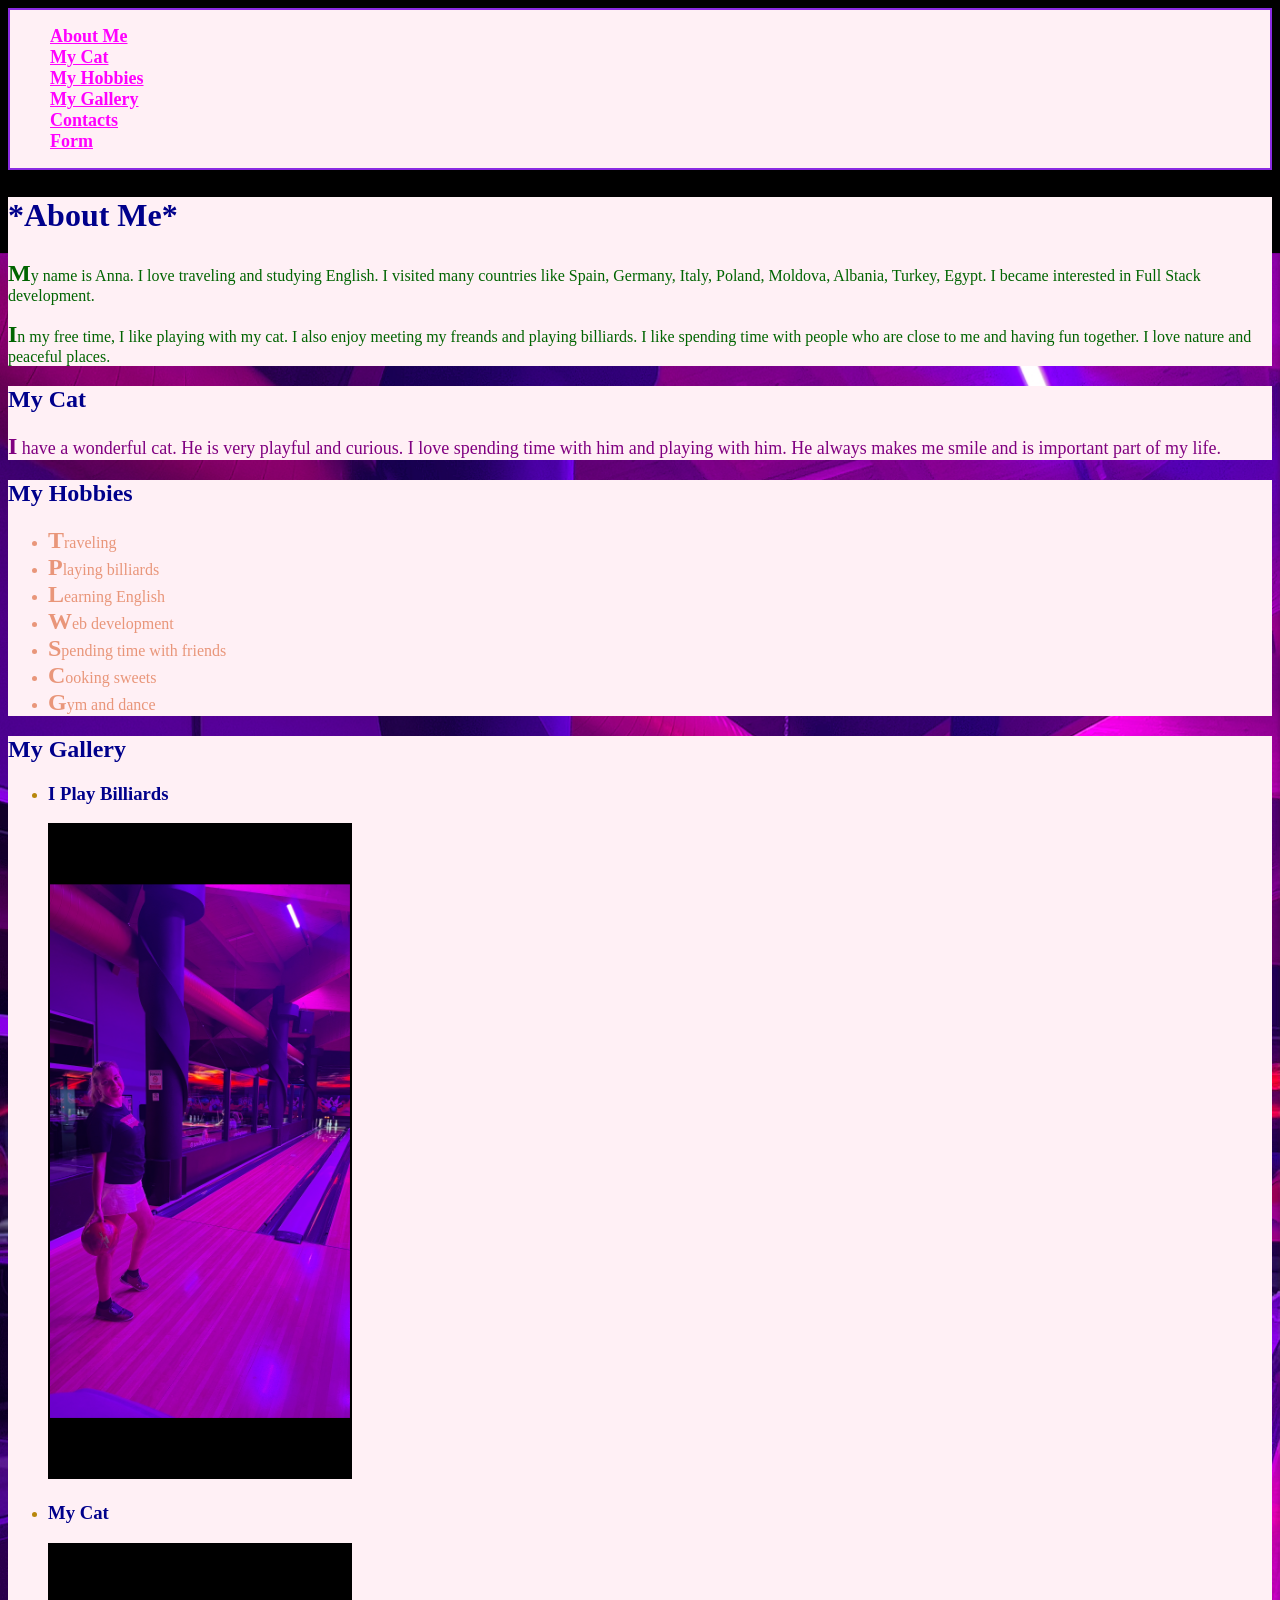
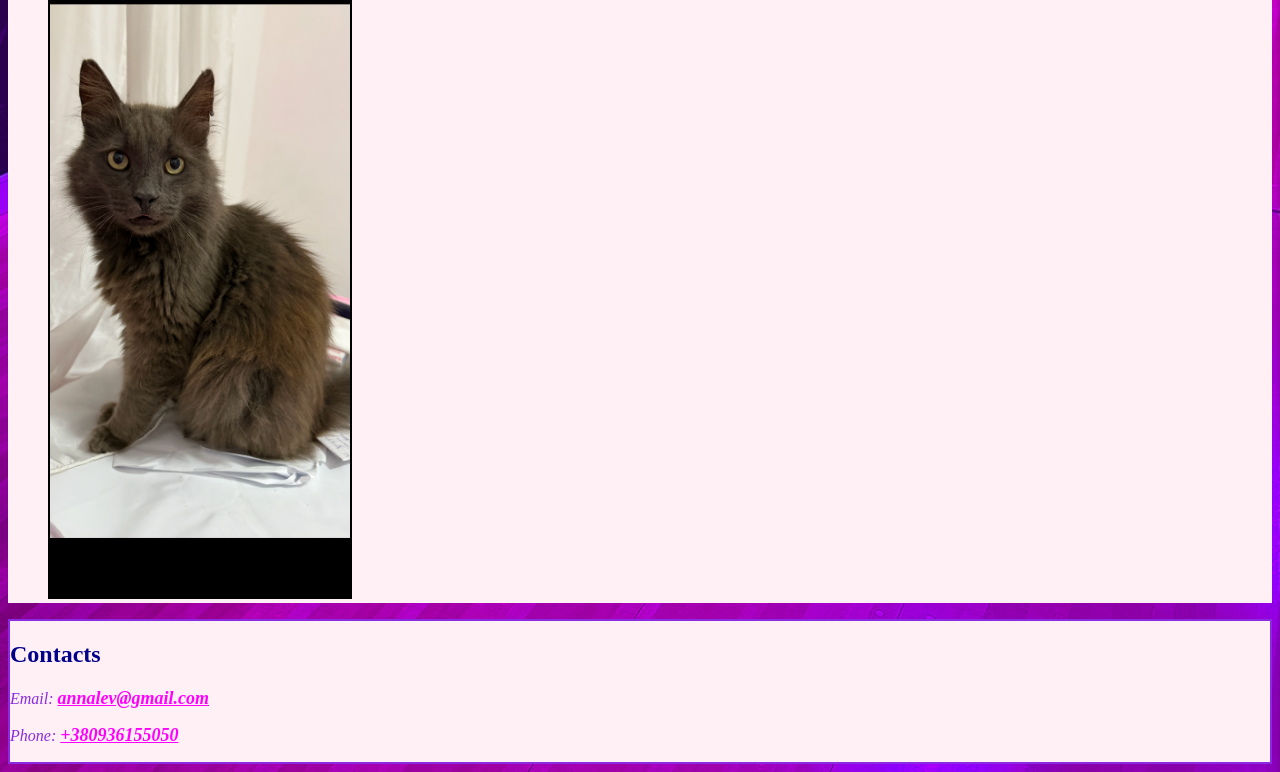
==== index.html @ 29f0502e "Initial commit" ====
<!doctype html>
<html lang="en">
  <head>
    <meta charset="UTF-8" />
    <meta name="viewport" content="width=device-width, initial-scale=1.0" />
    <title>About Me</title>
    <link rel="stylesheet" href="./styles/styles.css">
  </head>
  <body>
    <header>
      <nav>
        <ul>
          <li><a href="#about">About Me</a></li>
          <li><a href="#cat">My Cat</a></li>
          <li><a href="#hobbies">My Hobbies</a></li>
          <li><a href="#gallery">My Gallery</a></li>
          <li><a href="#contacts">Contacts</a></li>
          <li><a href="./pages/form.html">Form</a></li>
        </ul>
      </nav>
    </header>
    <main>
      <section id="about">
        <h1>About Me</h1>
        <p>
          My name is Anna. I love traveling and studying English. I visited many
          countries like Spain, Germany, Italy, Poland, Moldova, Albania,
          Turkey, Egypt. I became interested in Full Stack development.
        </p>
        <p>
          In my free time, I like playing with my cat. I also enjoy meeting my
          freands and playing billiards. I like spending time with people who
          are close to me and having fun together. I love nature and peaceful
          places.
        </p>
      </section>
      <section id="cat">
        <h2>My Cat</h2>
        <p>
          I have a wonderful cat. He is very playful and curious. I love
          spending time with him and playing with him. He always makes me smile
          and is important part of my life.
        </p>
      </section>
      <section id="hobbies">
        <h2>My Hobbies</h2>
        <ul>
          <li>Traveling</li>
          <li>Playing billiards</li>
          <li>Learning English</li>
          <li>Web development</li>
          <li>Spending time with friends</li>
          <li>Cooking sweets</li>
          <li>Gym and dance</li>
        </ul>
      </section>
      <section id="gallery">
        <h2>My Gallery</h2>
        <ul>
          <li>
            <h3>I Play Billiards</h3>
            <img
              src="images/billiards.jpg.png"
              alt="Me playing billiards"
              width="300"
              height="652"
            />
          </li>
          <li>
            <h3>My Cat</h3>
            <img
              src="images/cat.jpg.png"
              alt="My cat"
              width="300"
              height="652"
            />
          </li>
        </ul>
      </section>
    </main>
    <footer id="contacts">
      <h2>Contacts</h2>
      <address>
        <p>Email: <a href="mailto:annalev@gmail.com">annalev@gmail.com</a></p>
        <p>Phone: <a href="tel:+380936155050">+380936155050</a></p>
      </address>
    </footer>
  </body>
</html>
---- styles/styles.css ----
:root {
  --main-color: blueviolet;
  --main-background: lavenderblush;
}
body {
  background-image: url('../images/billiards.jpg.png');
  background-repeat: no-repeat;
  background-position: top;
  background-size: cover;
}
section {
  background-color: var(--main-background);
}
section > h2 {
  color: darkblue;
}
h1 {
  font-size: 32px;
}
h2 {
  font-size: 24px;
}
h2 + p {
  font-size: 18px;
}
#about p::first-letter {
  font-size: 24px;
  font-weight: bold;
}
#cat p::first-letter {
  font-size: 24px;
  font-weight: bold;
}
#hobbies li::first-letter {
  font-size: 24px;
  font-weight: bold;
}
#cat p::first-line {
  color: purple;
}
p {
  font-size: 16px;
}
img {
  border-width: 2px;
  border-style: solid;
  border-color: black;
}
#about {
  color: var(--main-color);
}
#cat {
  color: darkblue;
}
#hobbies {
  color: rgb(72, 122, 231);
}
#gallery {
  color: rgb(206, 85, 105);
}
#contacts {
  color: var(--main-color);
}
button[type='submit'] {
  background-color: green;
  color: white;
}
button[type='reset'] {
  background-color: red;
  color: white;
}
button {
  background-color: blue;
  color: white;
  border-radius: 10px;
}
button:hover {
  color: darkgray;
}
button:focus {
  outline: 1px solid black;
}
#about:first-child {
  color: darkgreen;
} /*Найбільша специфічність:(1, 1, 0)*/
#cat:nth-child(2) {
  color: brown;
} /*Найбільша специфічність:(1, 1, 0)*/
#hobbies:nth-child(3) {
  color: darksalmon;
} /*Найбільша специфічність:(1, 1, 0)*/
#gallery:nth-child(4) {
  color: darkgoldenrod;
} /*Найбільша специфічність:(1, 1, 0)*/
label {
  color: darkblue;
  font-weight: bold;
}
input {
  border: 2px solid darkblue;
  border-radius: 8px;
}
textarea {
  border: 2px solid darkblue;
  border-radius: 10px;
}
legend {
  color: darkblue;
  font-weight: bold;
}
:is(h1, h2, h3) {
  color: darkblue;
}
:is(header, footer) a {
  color: fuchsia;
  font-weight: bold;
  font-size: 18px;
}
nav a:hover {
  color: purple;
  text-decoration: underline;
}
nav ul {
  list-style-type: none;
}
header {
  background-color: var(--main-background);
  color: var(--main-color);
  border: 2px solid blueviolet;
}
footer {
  background-color: var(--main-background);
  color: var(--main-color);
  border: 2px solid blueviolet;
}
::selection {
  background-color: lightpink;
  color: black;
}
#about h1::before {
  content: '*';
}
#about h1::after {
  content: '*';
}
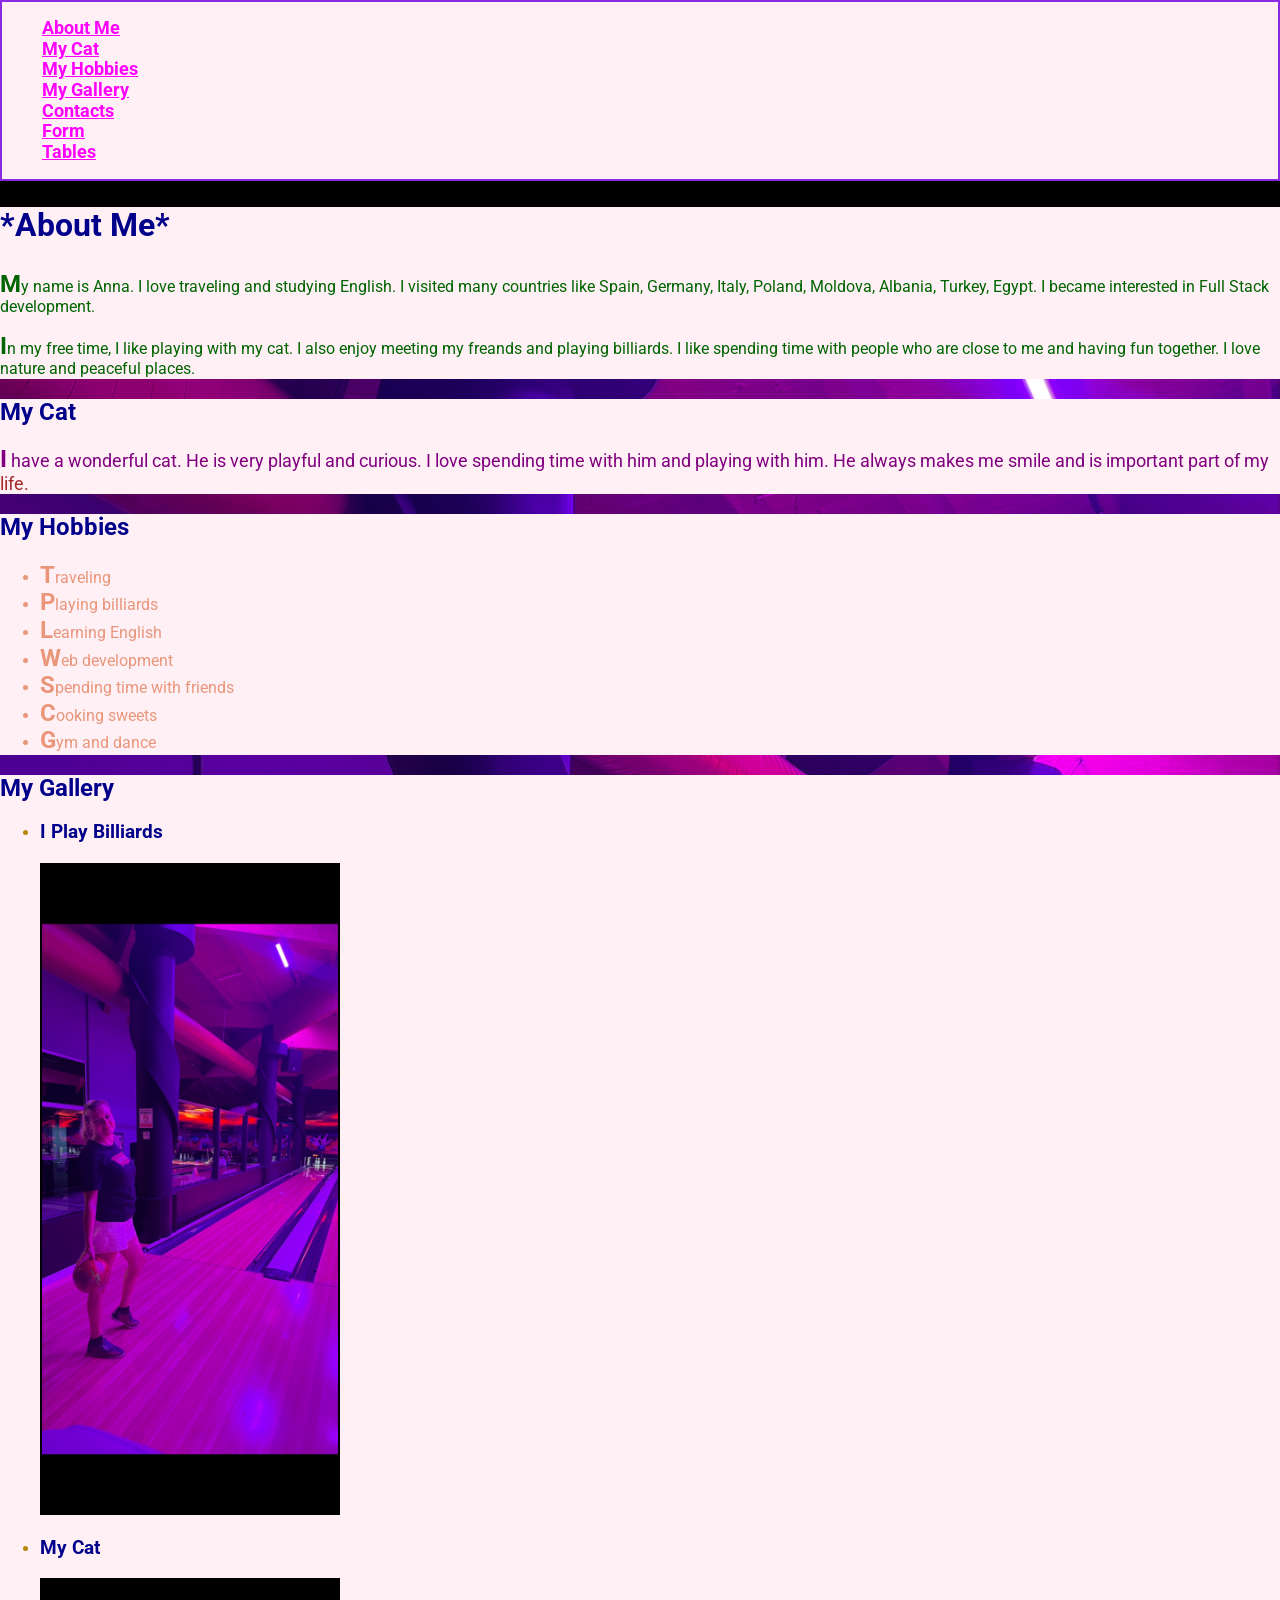
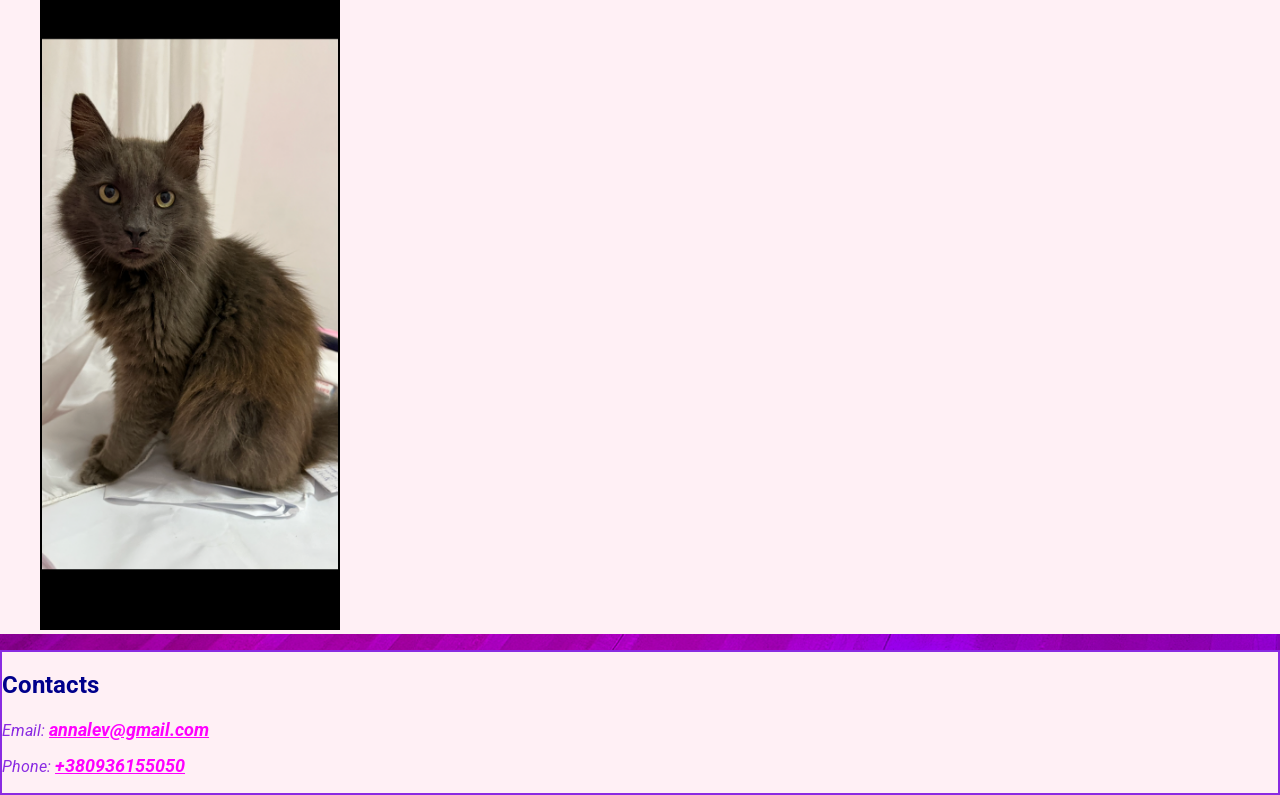
==== commit 2cf69714: "Homework 7 -HTML Tables" ====
--- a/index.html
+++ b/index.html
@@ -4,7 +4,17 @@
     <meta charset="UTF-8" />
     <meta name="viewport" content="width=device-width, initial-scale=1.0" />
     <title>About Me</title>
-    <link rel="stylesheet" href="./styles/styles.css">
+    <link
+      rel="stylesheet"
+      href="https://cdn.jsdelivr.net/npm/modern-normalize@3.0.1/modern-normalize.min.css"
+    />
+    <link rel="preconnect" href="https://fonts.googleapis.com" />
+    <link rel="preconnect" href="https://fonts.gstatic.com" crossorigin />
+    <link
+      href="https://fonts.googleapis.com/css2?family=Roboto:ital,wght@0,100..900;1,100..900&display=swap"
+      rel="stylesheet"
+    />
+    <link rel="stylesheet" href="./styles/styles.css" />
   </head>
   <body>
     <header>
@@ -16,6 +26,7 @@
           <li><a href="#gallery">My Gallery</a></li>
           <li><a href="#contacts">Contacts</a></li>
           <li><a href="./pages/form.html">Form</a></li>
+          <li><a href="./pages/tables.html">Tables</a></li>
         </ul>
       </nav>
     </header>
--- a/styles/styles.css
+++ b/styles/styles.css
@@ -3,6 +3,7 @@
   --main-background: lavenderblush;
 }
 body {
+  font-family: 'Roboto', sans-serif;
   background-image: url('../images/billiards.jpg.png');
   background-repeat: no-repeat;
   background-position: top;
@@ -143,3 +144,17 @@
 #about h1::after {
   content: '*';
 }
+.tables-page {
+  background: white;
+  color: black;
+}
+.tables-page table {
+  border-collapse: collapse;
+  margin-bottom: 25px;
+}
+.tables-page th,
+td {
+  border: 1px solid black;
+  padding: 10px;
+  text-align: center;
+}
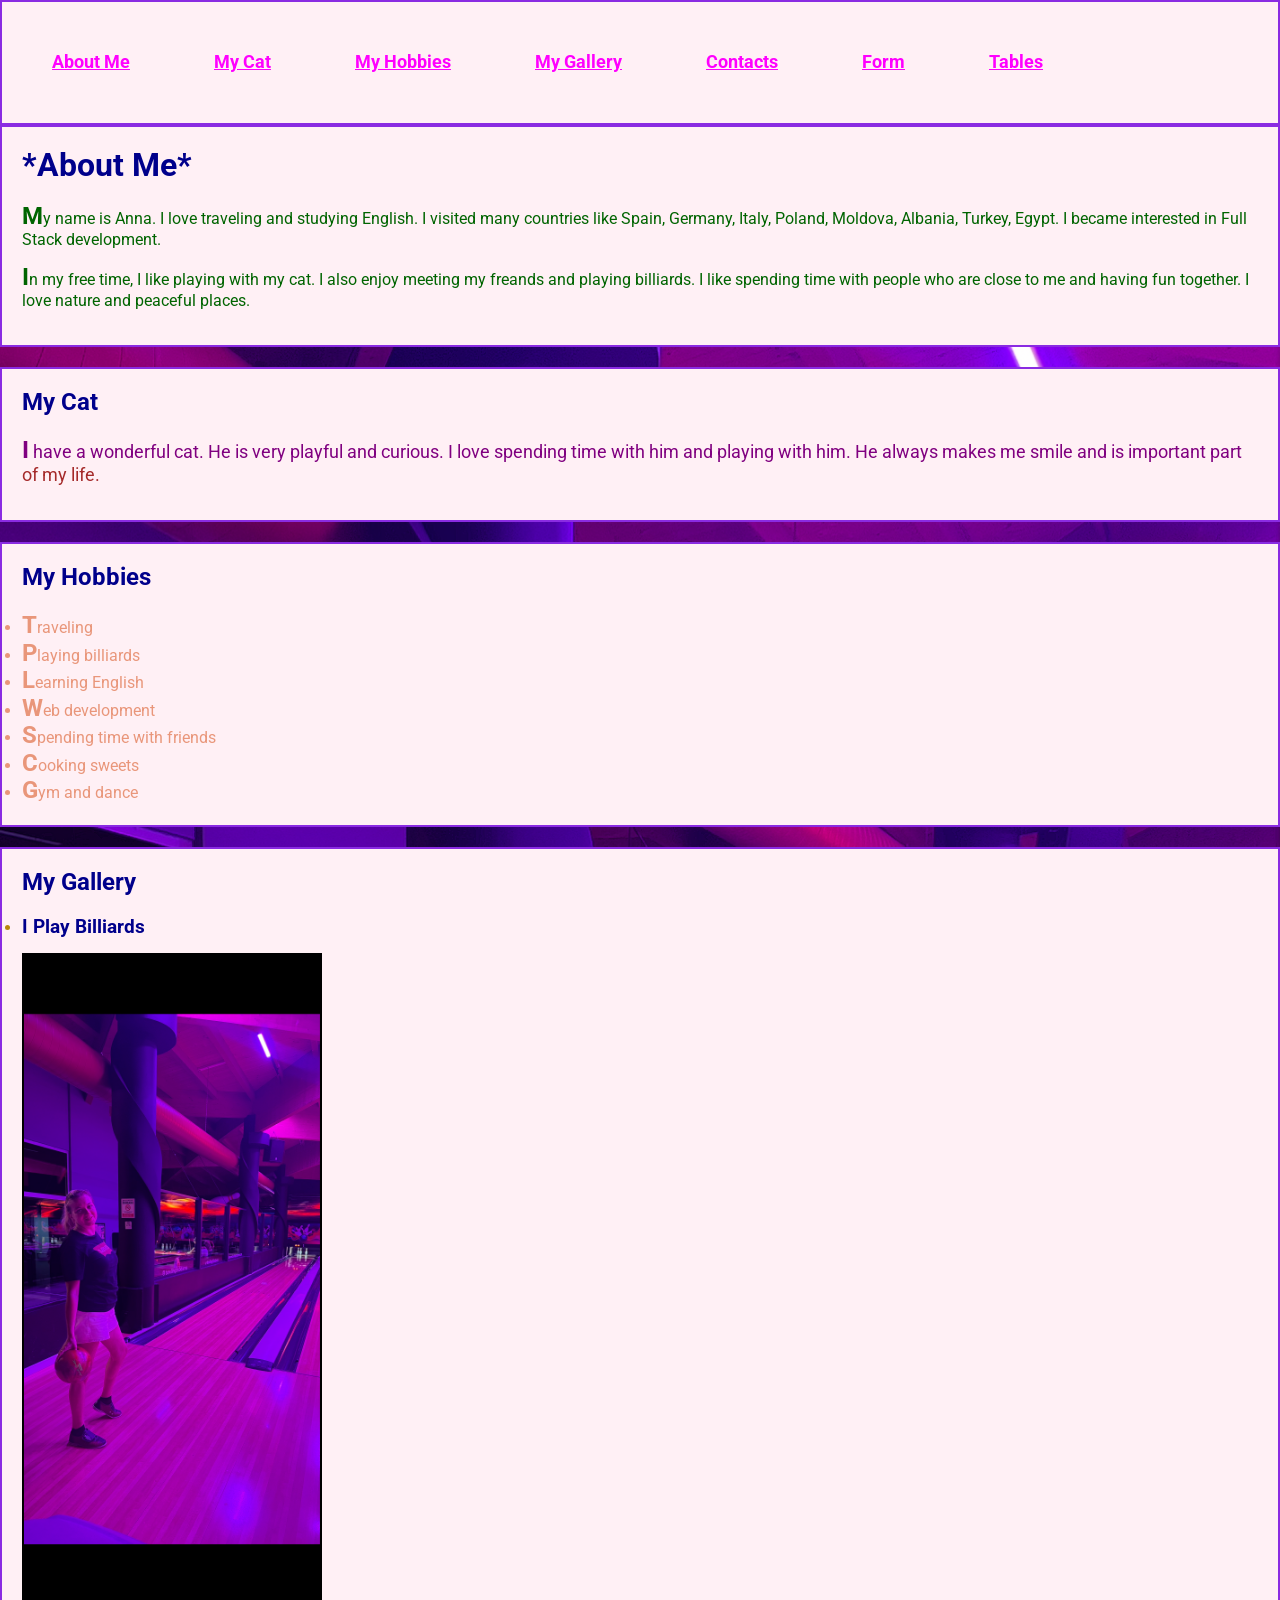
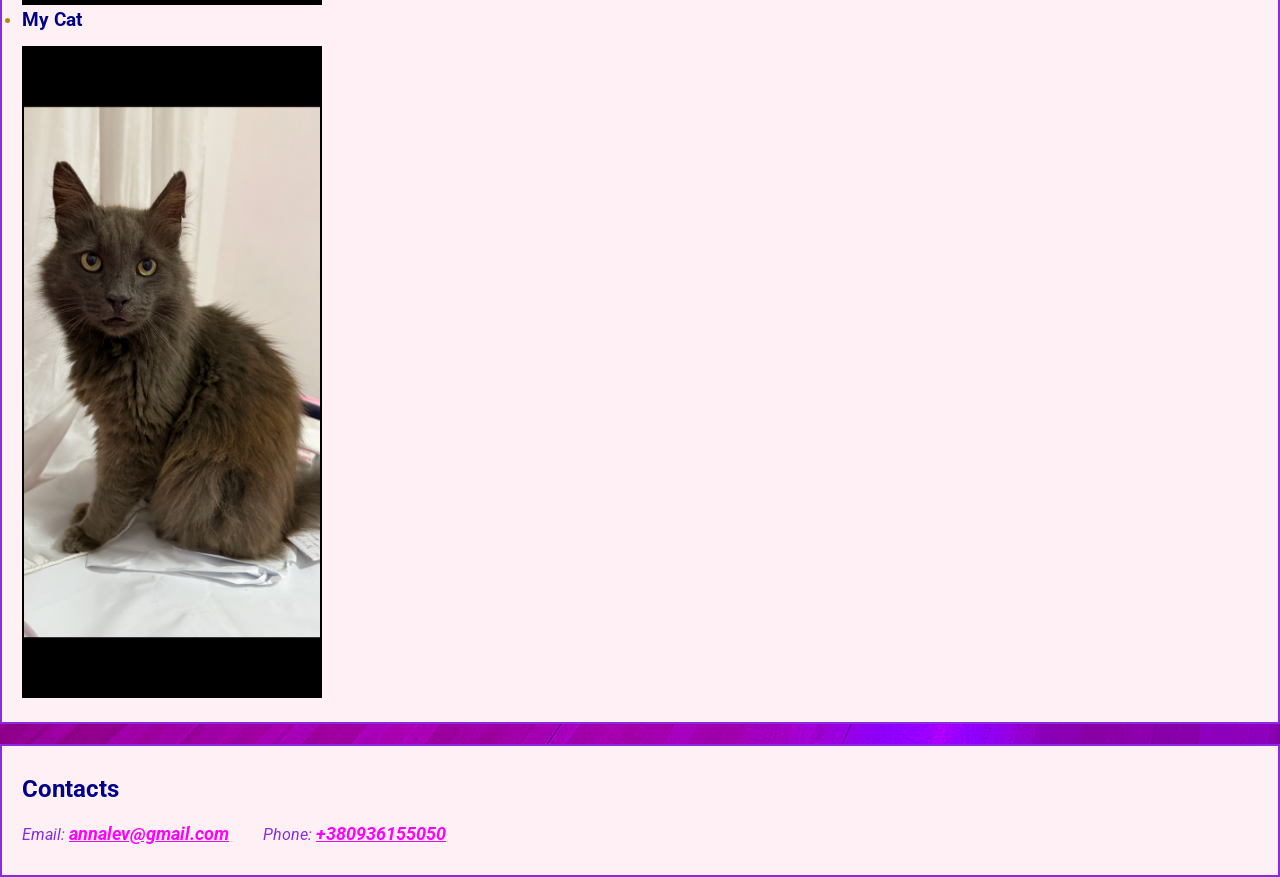
==== commit be802742: "Add containersand inline navigation" ====
--- a/index.html
+++ b/index.html
@@ -18,83 +18,95 @@
   </head>
   <body>
     <header>
-      <nav>
-        <ul>
-          <li><a href="#about">About Me</a></li>
-          <li><a href="#cat">My Cat</a></li>
-          <li><a href="#hobbies">My Hobbies</a></li>
-          <li><a href="#gallery">My Gallery</a></li>
-          <li><a href="#contacts">Contacts</a></li>
-          <li><a href="./pages/form.html">Form</a></li>
-          <li><a href="./pages/tables.html">Tables</a></li>
-        </ul>
-      </nav>
+      <div class="container">
+        <nav>
+          <ul class="menu">
+            <li><a href="#about">About Me</a></li>
+            <li><a href="#cat">My Cat</a></li>
+            <li><a href="#hobbies">My Hobbies</a></li>
+            <li><a href="#gallery">My Gallery</a></li>
+            <li><a href="#contacts">Contacts</a></li>
+            <li><a href="./pages/form.html">Form</a></li>
+            <li><a href="./pages/tables.html">Tables</a></li>
+          </ul>
+        </nav>
+      </div>
     </header>
     <main>
       <section id="about">
-        <h1>About Me</h1>
-        <p>
-          My name is Anna. I love traveling and studying English. I visited many
-          countries like Spain, Germany, Italy, Poland, Moldova, Albania,
-          Turkey, Egypt. I became interested in Full Stack development.
-        </p>
-        <p>
-          In my free time, I like playing with my cat. I also enjoy meeting my
-          freands and playing billiards. I like spending time with people who
-          are close to me and having fun together. I love nature and peaceful
-          places.
-        </p>
+        <div class="container">
+          <h1>About Me</h1>
+          <p>
+            My name is Anna. I love traveling and studying English. I visited
+            many countries like Spain, Germany, Italy, Poland, Moldova, Albania,
+            Turkey, Egypt. I became interested in Full Stack development.
+          </p>
+          <p>
+            In my free time, I like playing with my cat. I also enjoy meeting my
+            freands and playing billiards. I like spending time with people who
+            are close to me and having fun together. I love nature and peaceful
+            places.
+          </p>
+        </div>
       </section>
       <section id="cat">
-        <h2>My Cat</h2>
-        <p>
-          I have a wonderful cat. He is very playful and curious. I love
-          spending time with him and playing with him. He always makes me smile
-          and is important part of my life.
-        </p>
+        <div class="container">
+          <h2>My Cat</h2>
+          <p>
+            I have a wonderful cat. He is very playful and curious. I love
+            spending time with him and playing with him. He always makes me
+            smile and is important part of my life.
+          </p>
+        </div>
       </section>
       <section id="hobbies">
-        <h2>My Hobbies</h2>
-        <ul>
-          <li>Traveling</li>
-          <li>Playing billiards</li>
-          <li>Learning English</li>
-          <li>Web development</li>
-          <li>Spending time with friends</li>
-          <li>Cooking sweets</li>
-          <li>Gym and dance</li>
-        </ul>
+        <div class="container">
+          <h2>My Hobbies</h2>
+          <ul>
+            <li>Traveling</li>
+            <li>Playing billiards</li>
+            <li>Learning English</li>
+            <li>Web development</li>
+            <li>Spending time with friends</li>
+            <li>Cooking sweets</li>
+            <li>Gym and dance</li>
+          </ul>
+        </div>
       </section>
       <section id="gallery">
-        <h2>My Gallery</h2>
-        <ul>
-          <li>
-            <h3>I Play Billiards</h3>
-            <img
-              src="images/billiards.jpg.png"
-              alt="Me playing billiards"
-              width="300"
-              height="652"
-            />
-          </li>
-          <li>
-            <h3>My Cat</h3>
-            <img
-              src="images/cat.jpg.png"
-              alt="My cat"
-              width="300"
-              height="652"
-            />
-          </li>
-        </ul>
+        <div class="container">
+          <h2>My Gallery</h2>
+          <ul>
+            <li>
+              <h3>I Play Billiards</h3>
+              <img
+                src="images/billiards.jpg.png"
+                alt="Me playing billiards"
+                width="300"
+                height="652"
+              />
+            </li>
+            <li>
+              <h3>My Cat</h3>
+              <img
+                src="images/cat.jpg.png"
+                alt="My cat"
+                width="300"
+                height="652"
+              />
+            </li>
+          </ul>
+        </div>
       </section>
     </main>
     <footer id="contacts">
-      <h2>Contacts</h2>
-      <address>
-        <p>Email: <a href="mailto:annalev@gmail.com">annalev@gmail.com</a></p>
-        <p>Phone: <a href="tel:+380936155050">+380936155050</a></p>
-      </address>
+      <div class="container">
+        <h2>Contacts</h2>
+        <address>
+          <p>Email: <a href="mailto:annalev@gmail.com">annalev@gmail.com</a></p>
+          <p>Phone: <a href="tel:+380936155050">+380936155050</a></p>
+        </address>
+      </div>
     </footer>
   </body>
 </html>
--- a/styles/styles.css
+++ b/styles/styles.css
@@ -1,6 +1,15 @@
 :root {
   --main-color: blueviolet;
   --main-background: lavenderblush;
+}
+h1,
+h2,
+h3,
+p,
+ul,
+li {
+  margin: 0;
+  padding: 0;
 }
 body {
   font-family: 'Roboto', sans-serif;
@@ -11,8 +20,10 @@
 }
 section {
   background-color: var(--main-background);
-}
-section > h2 {
+  margin-bottom: 20px;
+  border: 2px solid blueviolet;
+}
+section h2 {
   color: darkblue;
 }
 h1 {
@@ -153,8 +164,44 @@
   margin-bottom: 25px;
 }
 .tables-page th,
-td {
+.tables-page td {
   border: 1px solid black;
   padding: 10px;
-  text-align: center;
-}
+}
+.container {
+  max-width: 1400px;
+  margin: 0 auto;
+  padding: 0 20px;
+}
+header,
+footer {
+  padding: 30px 0;
+}
+section {
+  padding: 20px 0;
+}
+h1,
+h2 {
+  margin-bottom: 20px;
+}
+h3 {
+  margin-bottom: 15px;
+}
+p {
+  margin-bottom: 15px;
+}
+.menu li {
+  display: inline;
+  margin-right: 20px;
+}
+.menu a {
+  display: inline-block;
+  padding: 20px 30px;
+}
+footer p {
+  display: inline;
+  margin-right: 30px;
+}
+button {
+  cursor: pointer;
+}
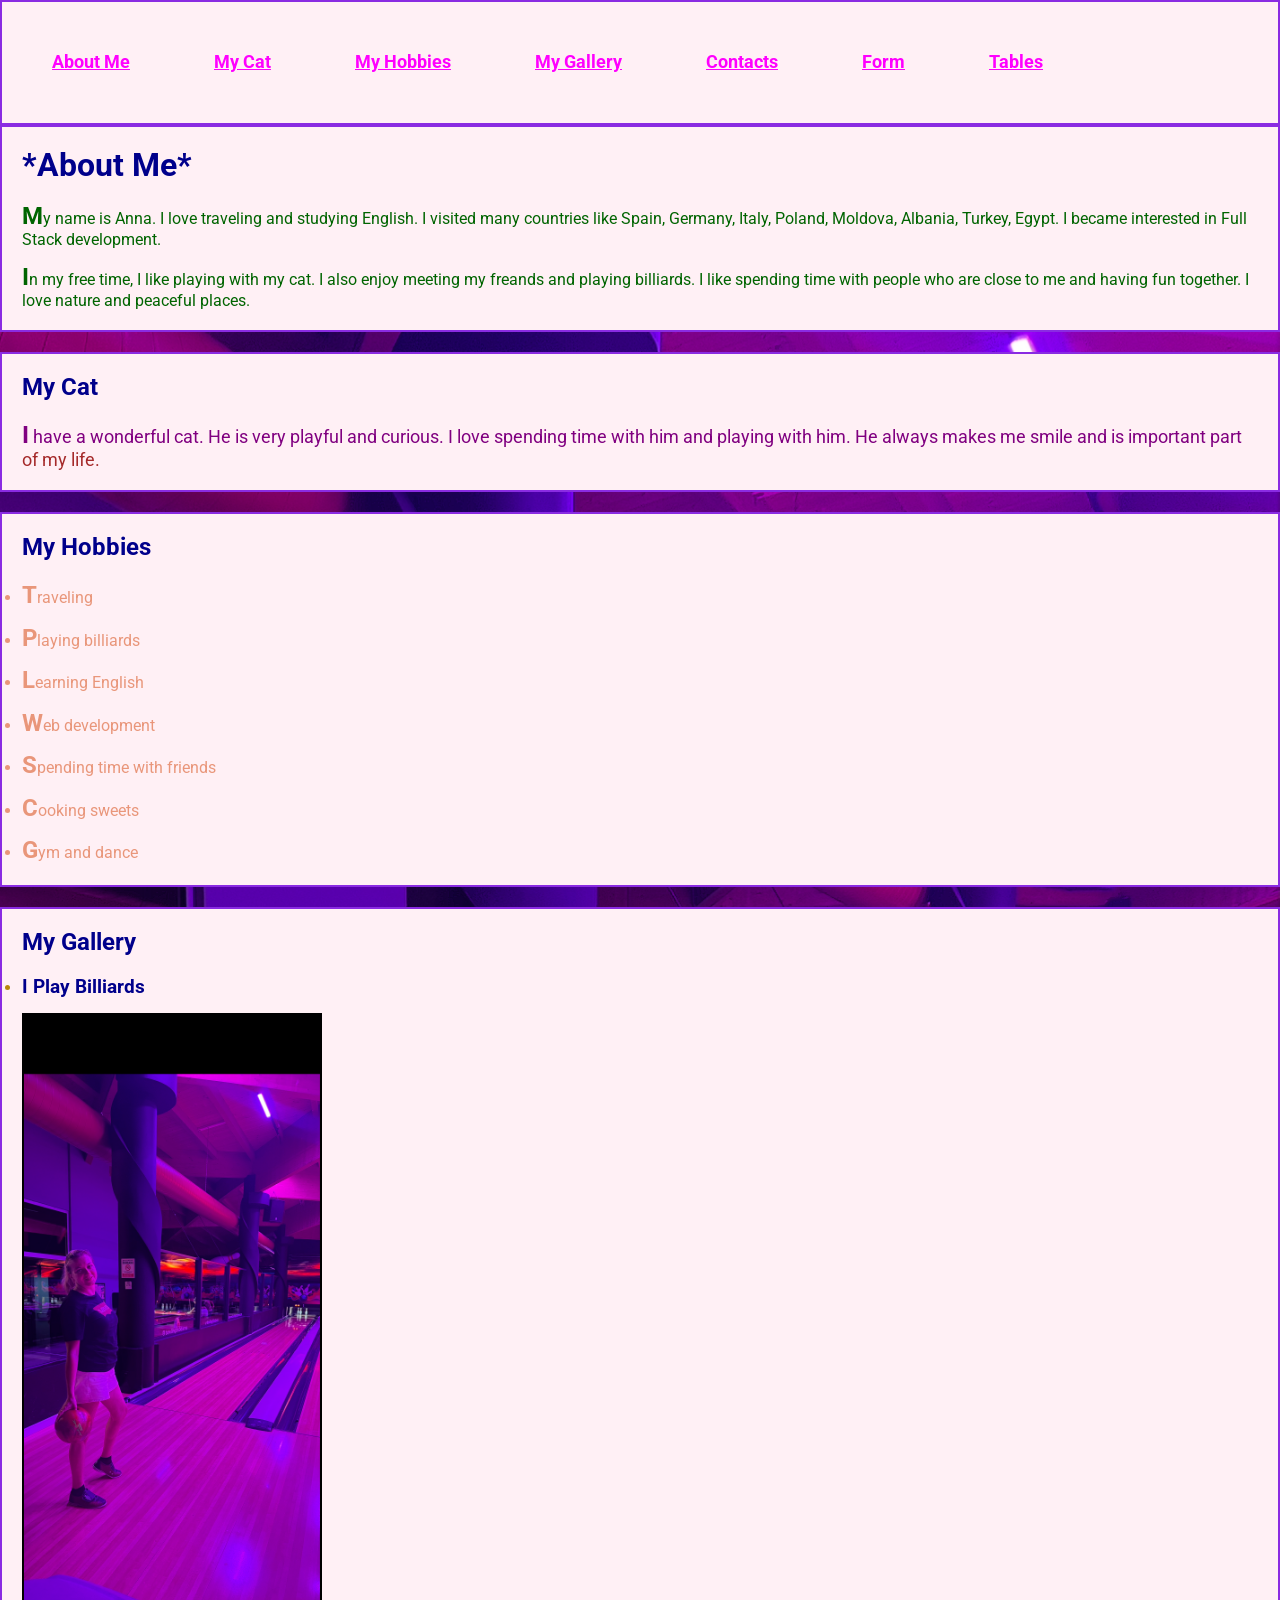
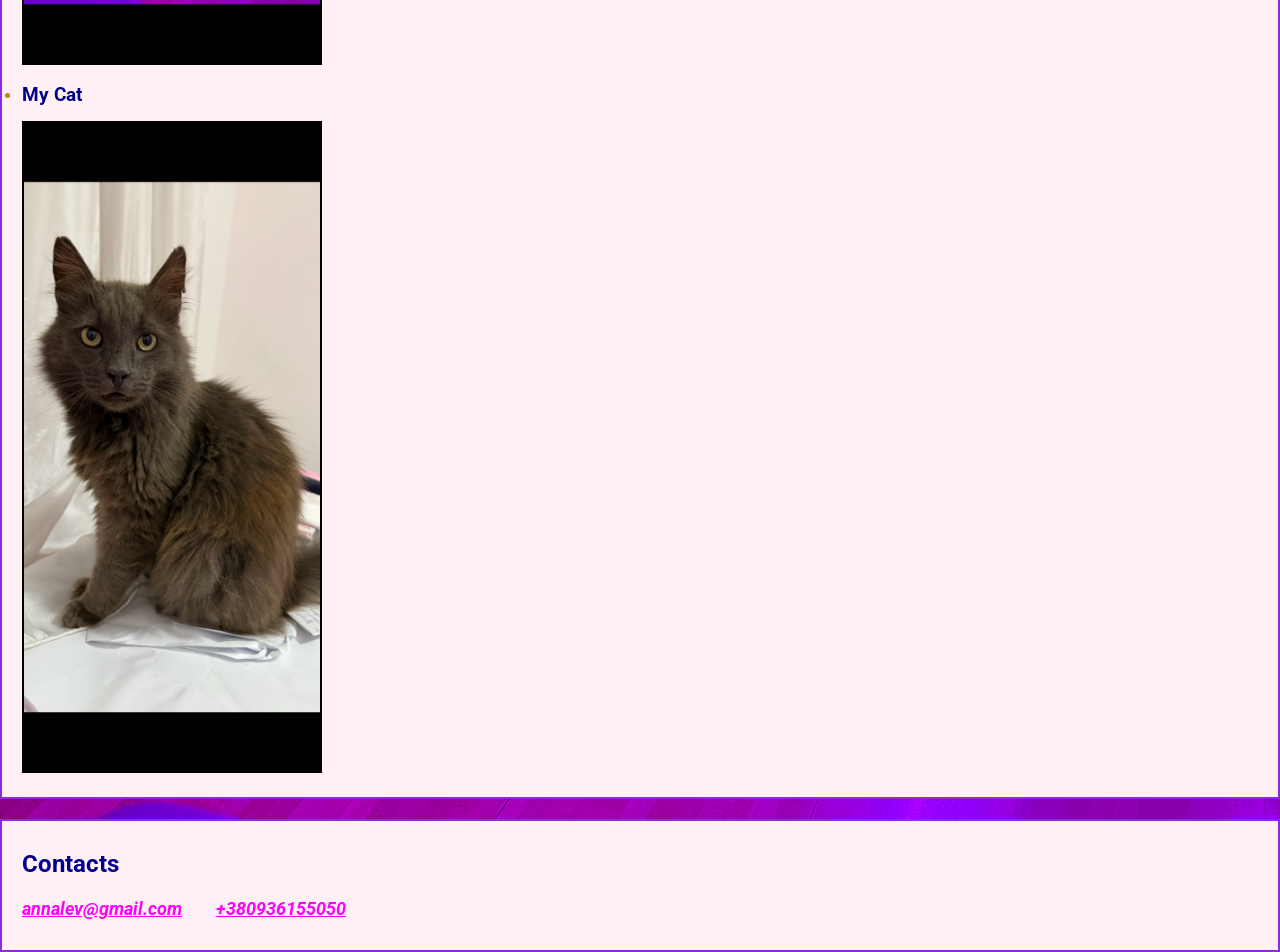
==== commit 6668e9db: "Fix fonts and spacing" ====
--- a/index.html
+++ b/index.html
@@ -11,7 +11,7 @@
     <link rel="preconnect" href="https://fonts.googleapis.com" />
     <link rel="preconnect" href="https://fonts.gstatic.com" crossorigin />
     <link
-      href="https://fonts.googleapis.com/css2?family=Roboto:ital,wght@0,100..900;1,100..900&display=swap"
+      href="https://fonts.googleapis.com/css2?family=Roboto:ital,wght@0,400;0,700;1,400;1,700&display=swap"
       rel="stylesheet"
     />
     <link rel="stylesheet" href="./styles/styles.css" />
@@ -103,8 +103,8 @@
       <div class="container">
         <h2>Contacts</h2>
         <address>
-          <p>Email: <a href="mailto:annalev@gmail.com">annalev@gmail.com</a></p>
-          <p>Phone: <a href="tel:+380936155050">+380936155050</a></p>
+          <a href="mailto:annalev@gmail.com">annalev@gmail.com</a>
+          <a href="tel:+380936155050">+380936155050</a>
         </address>
       </div>
     </footer>
--- a/styles/styles.css
+++ b/styles/styles.css
@@ -37,15 +37,15 @@
 }
 #about p::first-letter {
   font-size: 24px;
-  font-weight: bold;
+  font-weight: 700;
 }
 #cat p::first-letter {
   font-size: 24px;
-  font-weight: bold;
+  font-weight: 700;
 }
 #hobbies li::first-letter {
   font-size: 24px;
-  font-weight: bold;
+  font-weight: 700;
 }
 #cat p::first-line {
   color: purple;
@@ -106,7 +106,7 @@
 } /*Найбільша специфічність:(1, 1, 0)*/
 label {
   color: darkblue;
-  font-weight: bold;
+  font-weight: 700;
 }
 input {
   border: 2px solid darkblue;
@@ -118,14 +118,14 @@
 }
 legend {
   color: darkblue;
-  font-weight: bold;
+  font-weight: 700;
 }
 :is(h1, h2, h3) {
   color: darkblue;
 }
 :is(header, footer) a {
   color: fuchsia;
-  font-weight: bold;
+  font-weight: 700;
   font-size: 18px;
 }
 nav a:hover {
@@ -190,16 +190,28 @@
 p {
   margin-bottom: 15px;
 }
+#about p:last-child,
+#cat p:last-child {
+  margin-bottom: 0;
+}
+section li:not(:last-child) {
+  margin-bottom: 15px;
+}
 .menu li {
   display: inline;
   margin-right: 20px;
 }
+.menu li:last-child {
+  margin-right: 0;
+}
 .menu a {
   display: inline-block;
   padding: 20px 30px;
 }
-footer p {
-  display: inline;
+footer address a {
+  display: inline-block;
+}
+footer address a:not(:last-child) {
   margin-right: 30px;
 }
 button {
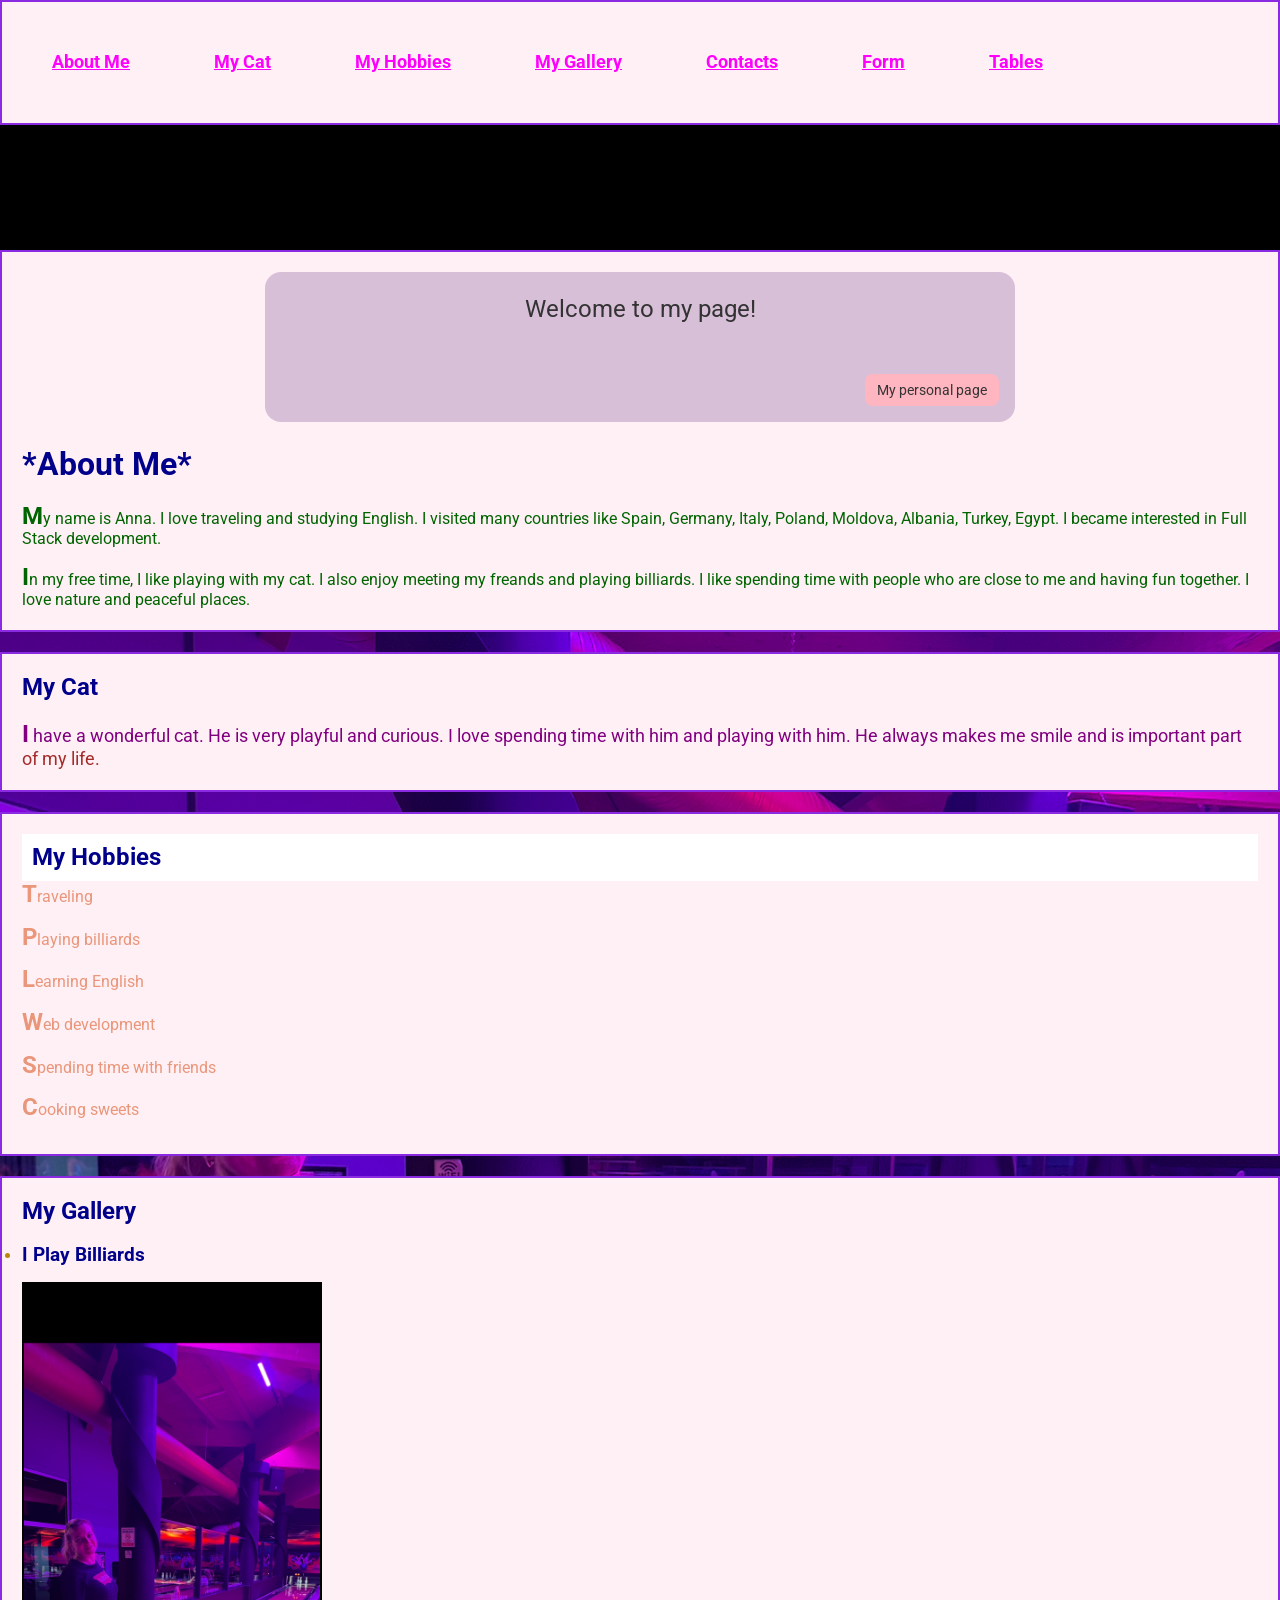
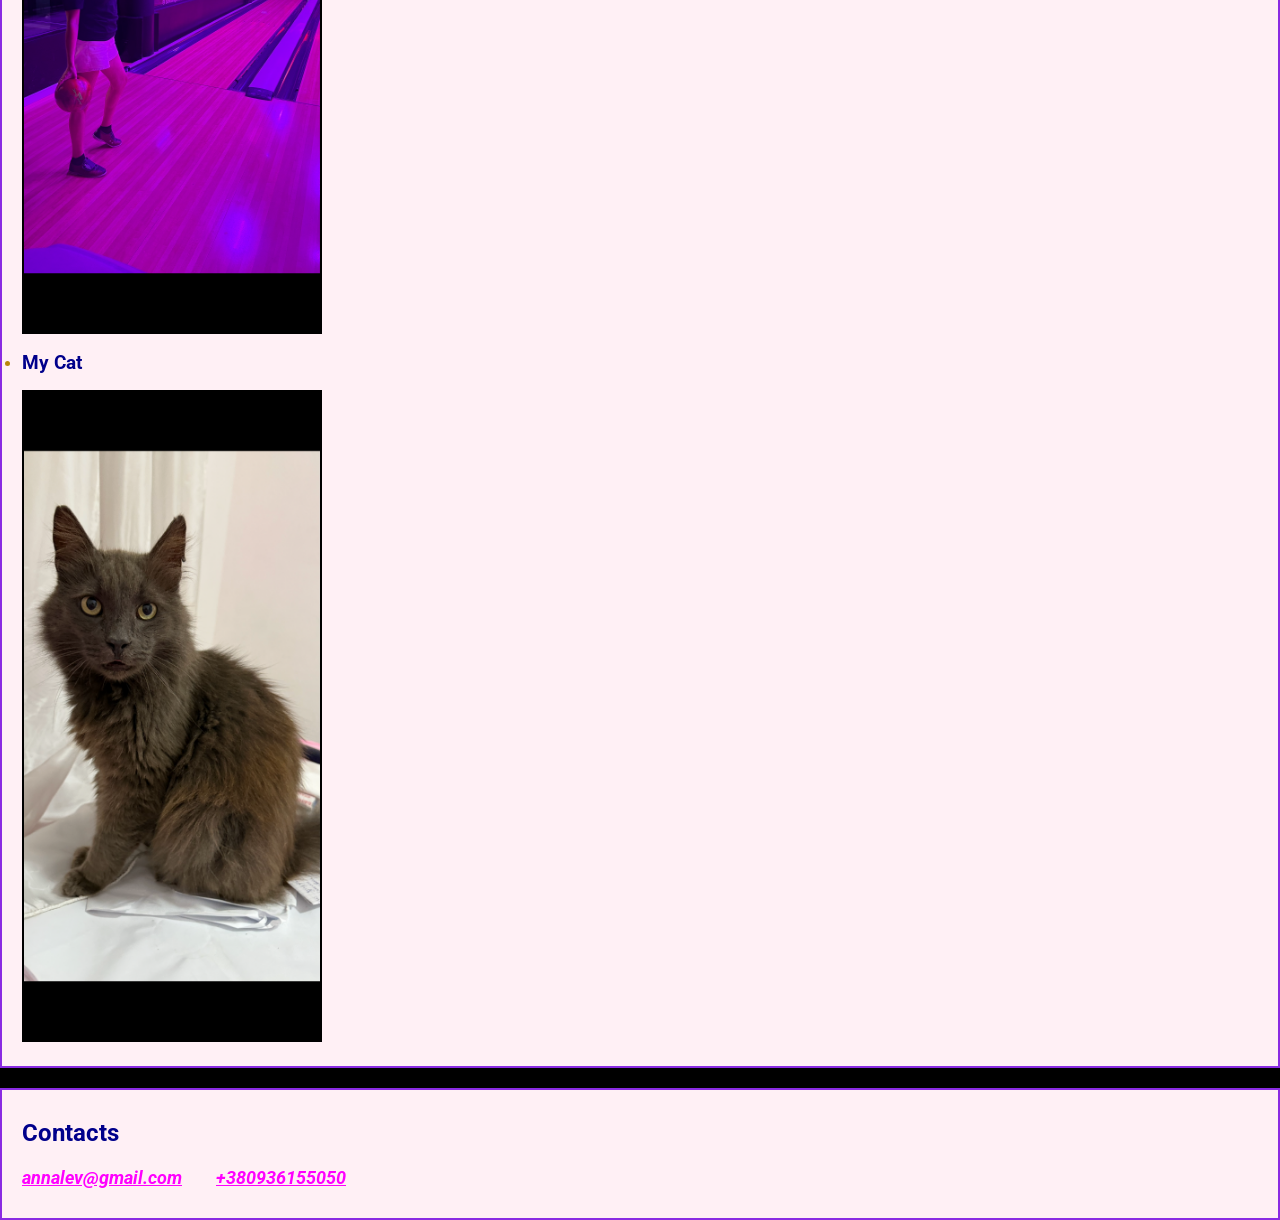
==== commit e6047da9: "Add CSS position" ====
--- a/index.html
+++ b/index.html
@@ -35,6 +35,11 @@
     <main>
       <section id="about">
         <div class="container">
+          <div class="block-1">
+            Welcome to my page!
+
+            <div class="block-2">My personal page</div>
+          </div>
           <h1>About Me</h1>
           <p>
             My name is Anna. I love traveling and studying English. I visited
@@ -61,16 +66,18 @@
       </section>
       <section id="hobbies">
         <div class="container">
-          <h2>My Hobbies</h2>
-          <ul>
-            <li>Traveling</li>
-            <li>Playing billiards</li>
-            <li>Learning English</li>
-            <li>Web development</li>
-            <li>Spending time with friends</li>
-            <li>Cooking sweets</li>
-            <li>Gym and dance</li>
-          </ul>
+          <div class="sticky-wrapper">
+            <h2>My Hobbies</h2>
+            <ul>
+              <li>Traveling</li>
+              <li>Playing billiards</li>
+              <li>Learning English</li>
+              <li>Web development</li>
+              <li>Spending time with friends</li>
+              <li>Cooking sweets</li>
+              <li>Gym and dance</li>
+            </ul>
+          </div>
         </div>
       </section>
       <section id="gallery">
--- a/styles/styles.css
+++ b/styles/styles.css
@@ -217,3 +217,47 @@
 button {
   cursor: pointer;
 }
+.block-1 {
+  position: relative;
+  box-sizing: border-box;
+  width: 100%;
+  max-width: 750px;
+  min-height: 150px;
+  margin: 0 auto 24px;
+  padding: 24px 24px 70px;
+  border-radius: 16px;
+  background-color: thistle;
+  color: #333;
+  text-align: center;
+  font-size: 24px;
+}
+.block-2 {
+  position: absolute;
+  bottom: 16px;
+  right: 16px;
+  padding: 8px 12px;
+  border-radius: 8px;
+  background-color: lightpink;
+  color: #333;
+  font-size: 14px;
+}
+header {
+  position: fixed;
+  top: 0;
+  left: 0;
+  width: 100%;
+}
+.sticky-wrapper {
+  height: 300px;
+  overflow-y: auto;
+}
+.sticky-wrapper h2 {
+  position: sticky;
+  top: 0;
+  background-color: white;
+  margin: 0;
+  padding: 10px;
+}
+main {
+  padding-top: 250px;
+}
